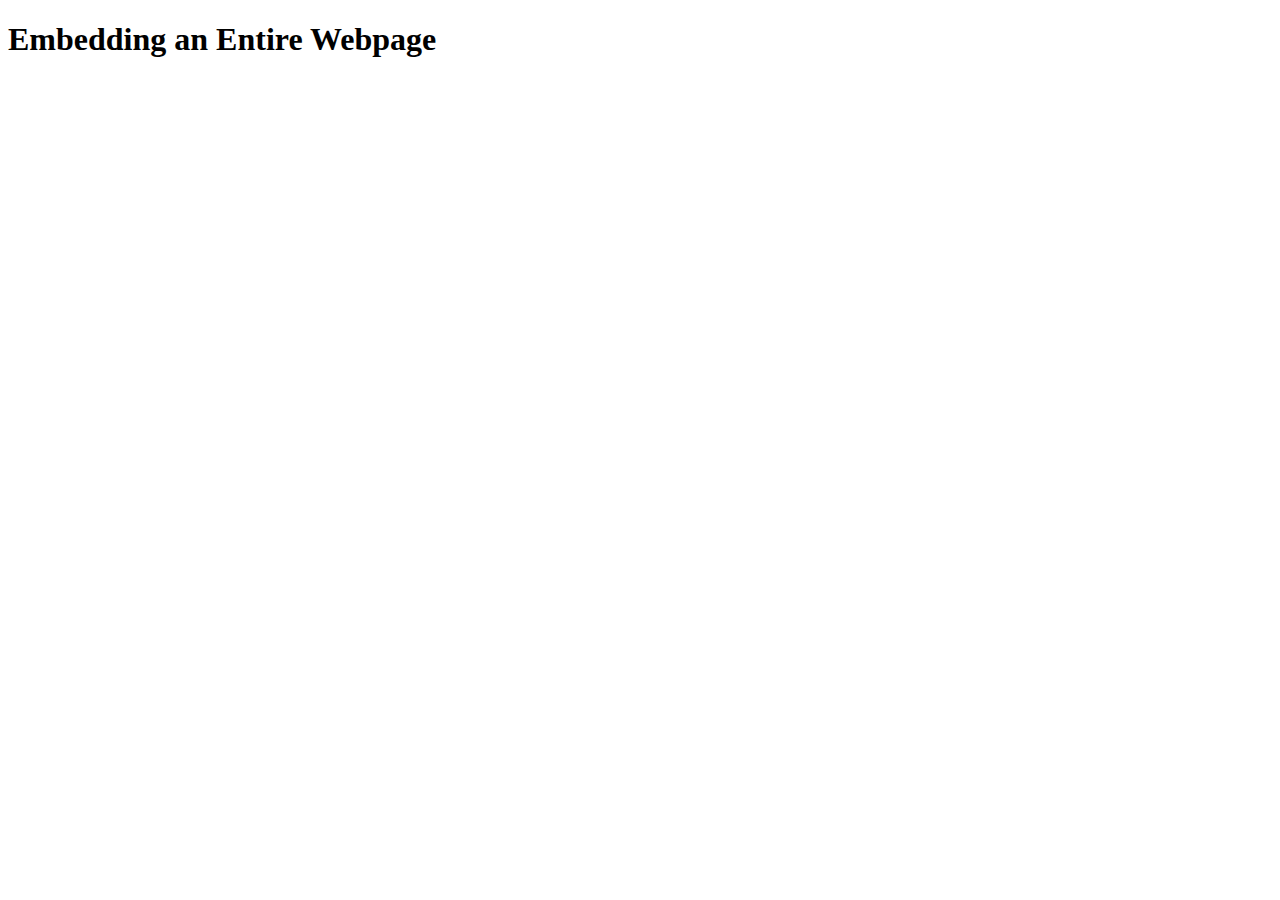
==== webpage.html @ e5442719 "Add files via upload" ====
<!DOCTYPE html>
<html lang="en">
<head>
    <meta charset="UTF-8">
    <meta name="viewport" content="width=device-width, initial-scale=1.0">
    <title>Embed Webpage with Iframe</title>
</head>
<body>

    <h1>Embedding an Entire Webpage</h1>
    <iframe src="https://www.amazon.in/?tag=msndeskstdin-21&ref=pd_sl_2otn8yrxsx_e&adgrpid=1326012680603324&hvadid=82876055432358&hvnetw=o&hvqmt=e&hvbmt=be&hvdev=c&hvlocint=&hvlocphy=148757&hvtargid=kwd-82876733734104:loc-90&hydadcr=5628_2377283&msclkid=94cf836c4aba171a2641e50753644af6" width="100%" height="600" frameborder="0"></iframe>

</body>
</html>
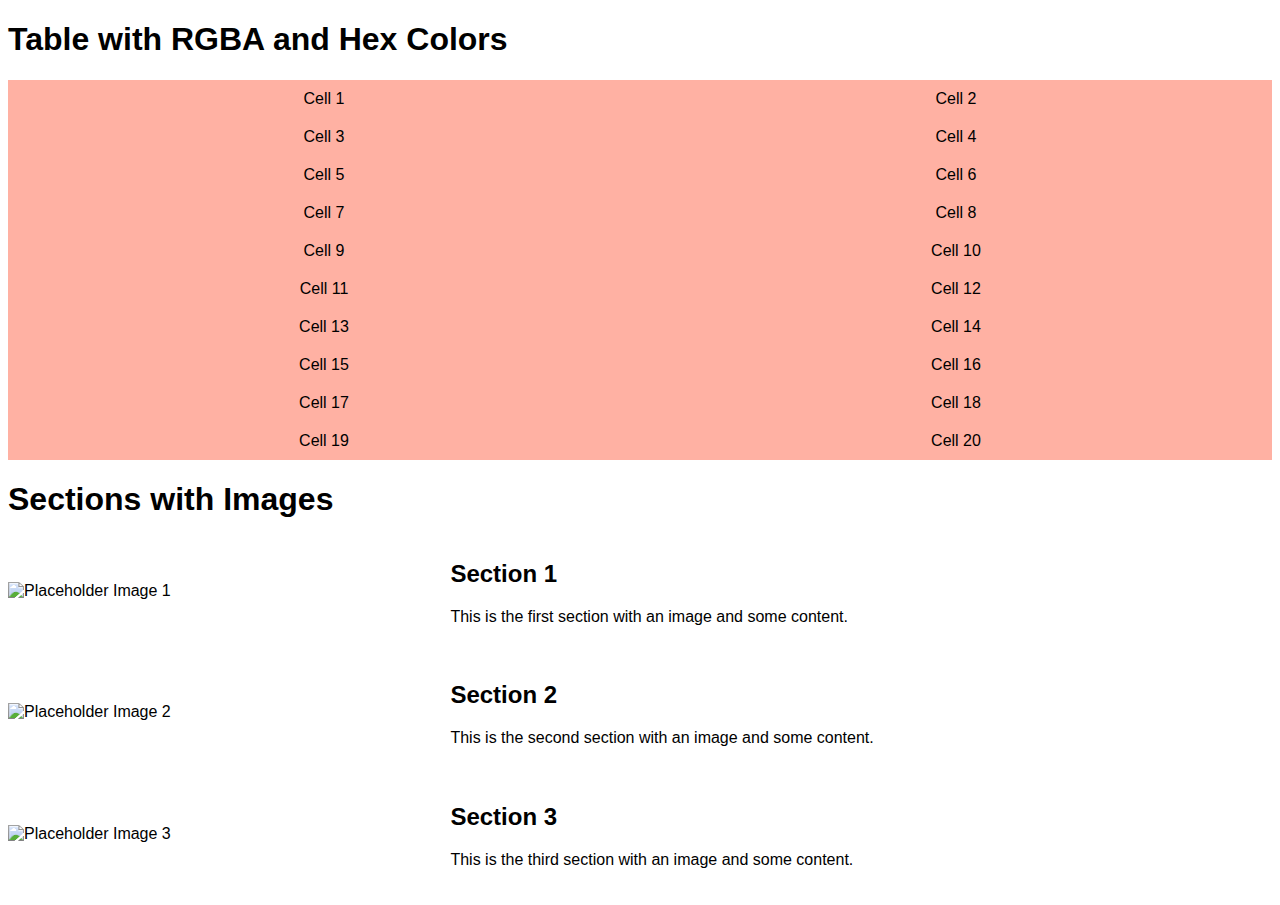
==== commit b9aa2136: "Add files via upload" ====
--- a/webpage.html
+++ b/webpage.html
@@ -3,12 +3,119 @@
 <head>
     <meta charset="UTF-8">
     <meta name="viewport" content="width=device-width, initial-scale=1.0">
-    <title>Embed Webpage with Iframe</title>
+    <title>Webpage with Table and Sections</title>
+    <style>
+        body {
+            font-family: Arial, sans-serif;
+        }
+
+        table {
+            width: 100%;
+            border-collapse: collapse;
+        }
+
+        td {
+            width: 50%;
+            padding: 10px;
+            text-align: center;
+        }
+
+        .rgba-cell {
+            background-color: rgba(255, 99, 71, 0.5);
+        }
+
+        .hex-cell {
+            background-color: #FF634780;
+        }
+
+        .section {
+            margin: 20px 0;
+            display: flex;
+            justify-content: space-between;
+            align-items: center;
+        }
+
+        .section img {
+            width: 30%;
+            margin-right: 20px;
+        }
+
+        .content {
+            width: 65%;
+        }
+    </style>
 </head>
 <body>
 
-    <h1>Embedding an Entire Webpage</h1>
-    <iframe src="https://www.amazon.in/?tag=msndeskstdin-21&ref=pd_sl_2otn8yrxsx_e&adgrpid=1326012680603324&hvadid=82876055432358&hvnetw=o&hvqmt=e&hvbmt=be&hvdev=c&hvlocint=&hvlocphy=148757&hvtargid=kwd-82876733734104:loc-90&hydadcr=5628_2377283&msclkid=94cf836c4aba171a2641e50753644af6" width="100%" height="600" frameborder="0"></iframe>
+    <h1>Table with RGBA and Hex Colors</h1>
+    <table>
+        <tr>
+            <td class="rgba-cell">Cell 1</td>
+            <td class="hex-cell">Cell 2</td>
+        </tr>
+        <tr>
+            <td class="rgba-cell">Cell 3</td>
+            <td class="hex-cell">Cell 4</td>
+        </tr>
+        <tr>
+            <td class="rgba-cell">Cell 5</td>
+            <td class="hex-cell">Cell 6</td>
+        </tr>
+        <tr>
+            <td class="rgba-cell">Cell 7</td>
+            <td class="hex-cell">Cell 8</td>
+        </tr>
+        <tr>
+            <td class="rgba-cell">Cell 9</td>
+            <td class="hex-cell">Cell 10</td>
+        </tr>
+        <tr>
+            <td class="rgba-cell">Cell 11</td>
+            <td class="hex-cell">Cell 12</td>
+        </tr>
+        <tr>
+            <td class="rgba-cell">Cell 13</td>
+            <td class="hex-cell">Cell 14</td>
+        </tr>
+        <tr>
+            <td class="rgba-cell">Cell 15</td>
+            <td class="hex-cell">Cell 16</td>
+        </tr>
+        <tr>
+            <td class="rgba-cell">Cell 17</td>
+            <td class="hex-cell">Cell 18</td>
+        </tr>
+        <tr>
+            <td class="rgba-cell">Cell 19</td>
+            <td class="hex-cell">Cell 20</td>
+        </tr>
+    </table>
+
+    <h1>Sections with Images</h1>
+
+    <div class="section">
+        <img src="th.jpg" alt="Placeholder Image 1">
+        <div class="content">
+            <h2>Section 1</h2>
+            <p>This is the first section with an image and some content.</p>
+        </div>
+    </div>
+
+    <div class="section">
+        <img src="th (2).jpg" alt="Placeholder Image 2">
+        <div class="content">
+            <h2>Section 2</h2>
+            <p>This is the second section with an image and some content.</p>
+        </div>
+    </div>
+
+    <div class="section">
+        <img src="th (1).jpg" alt="Placeholder Image 3">
+        <div class="content">
+            <h2>Section 3</h2>
+            <p>This is the third section with an image and some content.</p>
+        </div>
+    </div>
 
 </body>
 </html>
